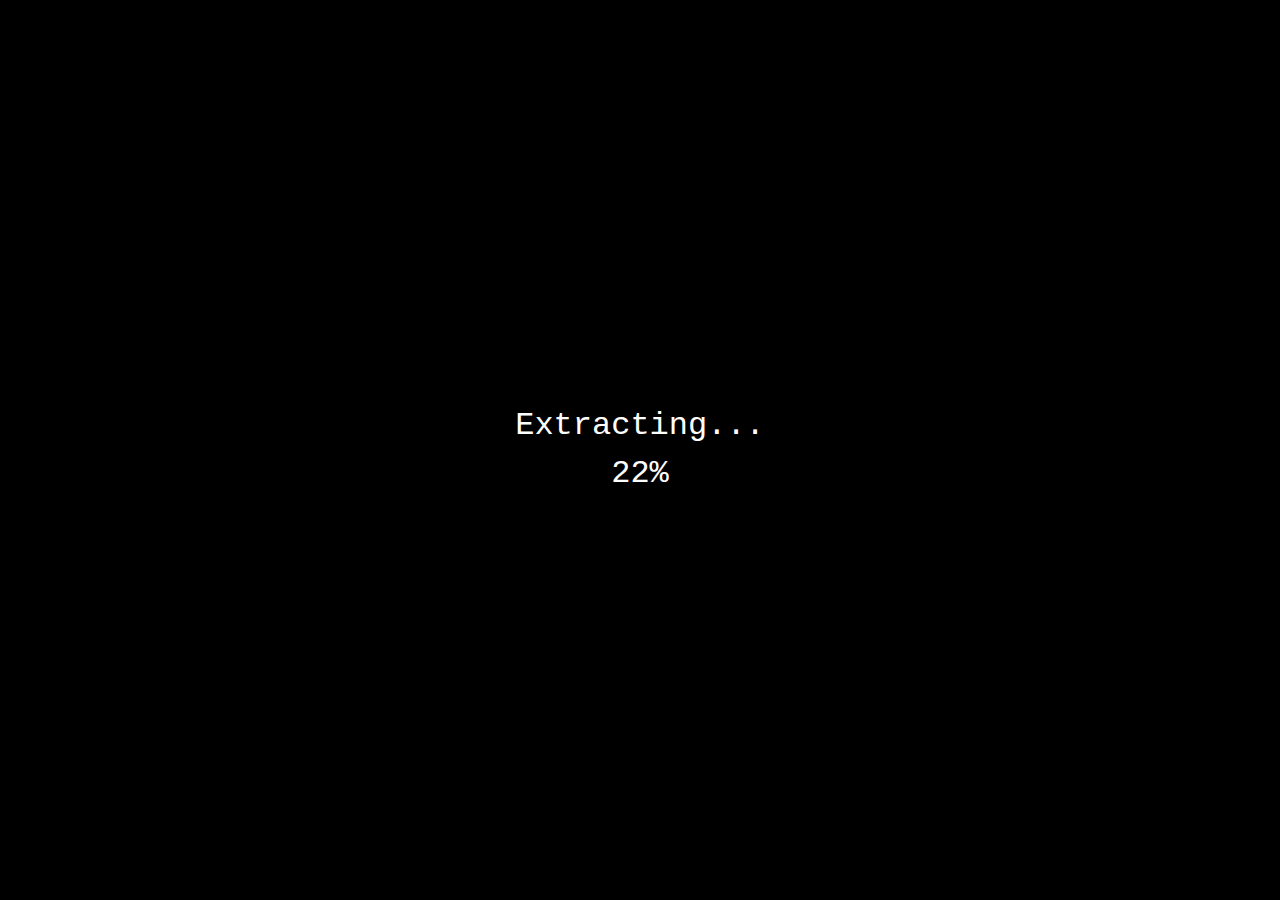
==== index.html @ 40b31751 "Add files via upload" ====
<!DOCTYPE html>
<html lang="id">
	<head>
		<meta charset="utf-8">
        <meta name="viewport" content="width=device-width, initial-scale=1">
		<meta name="description" content="Selamat datang di situs saya.">
		<meta name="twitter:card" content="summary_large_image">
		<meta name="twitter:site" content="@jnnsbryn">
		<meta property="og:type" content="website">
		<meta property="og:image" content="./assets/android-chrome-512x512.png">
        <meta property="og:title" content="Jeannes Bryan">
        <meta property="og:url" content="https://jeannesbryan.zip">
        <meta property="og:description" content="Selamat datang di situs saya.">
        <meta property="og:site_name" content="Jeannes Bryan">
        <link rel="stylesheet" type="text/css" href="./assets/bootstrap.min.css">
        <link rel="stylesheet" type="text/css" href="./assets/style.css">
        <link rel="apple-touch-icon" sizes="180x180" href="./assets/apple-touch-icon.png">
        <link rel="icon" type="image/png" sizes="32x32" href="./assets/favicon-32x32.png">
        <link rel="icon" type="image/png" sizes="16x16" href="./assets/favicon-16x16.png">
        <link rel="manifest" href="./assets/site.webmanifest">
		<title>Jeannes Bryan</title>
	</head>
	<body class="d-flex flex-column vh-100 bg-dark font-monospace">
		<div class="splash-screen" id="splash-screen">
			<div class="loading-text">Extracting...</div>
			<div id="loading-number" class="loading-text">0%</div>
		</div>
		<div class="container">
			<div class="pt-3 border-bottom border-light">
				<figure class="text-center text-dark">
					<blockquote class="blockquote">
						<p class="h1"><a href="/" class="text-decoration-none text-bg-dark">Jeannes Bryan</a></p>
					</blockquote>
					<figcaption class="blockquote-footer text-bg-dark">
						404
					</figcaption>
				</figure>
			</div>
			<div class="d-flex border-bottom border-light justify-content-center flex-wrap mb-3">
				<div class="d-inline-flex fs-5 mx-2"><a href="/" class="text-decoration-none text-bg-dark fw-bold">Home</a></div>
				<div class="d-inline-flex fs-5 mx-2"><a href="./about.html" class="text-decoration-none text-bg-dark">About</a></div>
			</div>
			<ul class="list-group list-group-flush" id="list-group"></ul>
		</div>
		<script src="./assets/bootstrap.bundle.min.js"></script>
		<script src="./assets/jquery.min.js"></script>
		<script src="./assets/script.js"></script>
	</body>
	<footer class="mt-auto p-2 text-center">
		<div class="container font-monospace border-top border-light p-1">
			<div class="mt-1 text-bg-dark"><svg xmlns="http://www.w3.org/2000/svg" style="transform: scale(-1,1)" width="16" height="16" fill="currentColor" class="bi bi-c-circle" viewBox="0 0 16 16"><path d="M1 8a7 7 0 1 0 14 0A7 7 0 0 0 1 8m15 0A8 8 0 1 1 0 8a8 8 0 0 1 16 0M8.146 4.992c-1.212 0-1.927.92-1.927 2.502v1.06c0 1.571.703 2.462 1.927 2.462.979 0 1.641-.586 1.729-1.418h1.295v.093c-.1 1.448-1.354 2.467-3.03 2.467-2.091 0-3.269-1.336-3.269-3.603V7.482c0-2.261 1.201-3.638 3.27-3.638 1.681 0 2.935 1.054 3.029 2.572v.088H9.875c-.088-.879-.768-1.512-1.729-1.512"/></svg> Jeannes Bryan</div>
        </div>
    </footer>
</html>
---- assets/style.css ----
.content {
	display: none;
}
.noContent {
	color: #000;
	background-color: transparent;
	pointer-events: none;
	border-style: none;
} 
li {
	list-style: none;
}
body {
	margin: 0;
}
.splash-screen {
	position: fixed;
	top: 0;
	left: 0;
	right: 0;
	bottom: 0;
	background-color: black;
	color: white;
	display: flex;
	flex-direction: column;
	justify-content: center;
	align-items: center;
	font-size: 2rem;
	z-index: 9999;
	opacity: 1;
	transition: opacity 1s ease; /* Transition for fade effect */
}
.fade-out {
	opacity: 0; /* Set opacity to 0 for fade out */
}
.loading-text {
	margin: 0; /* Remove margin for better alignment */
}
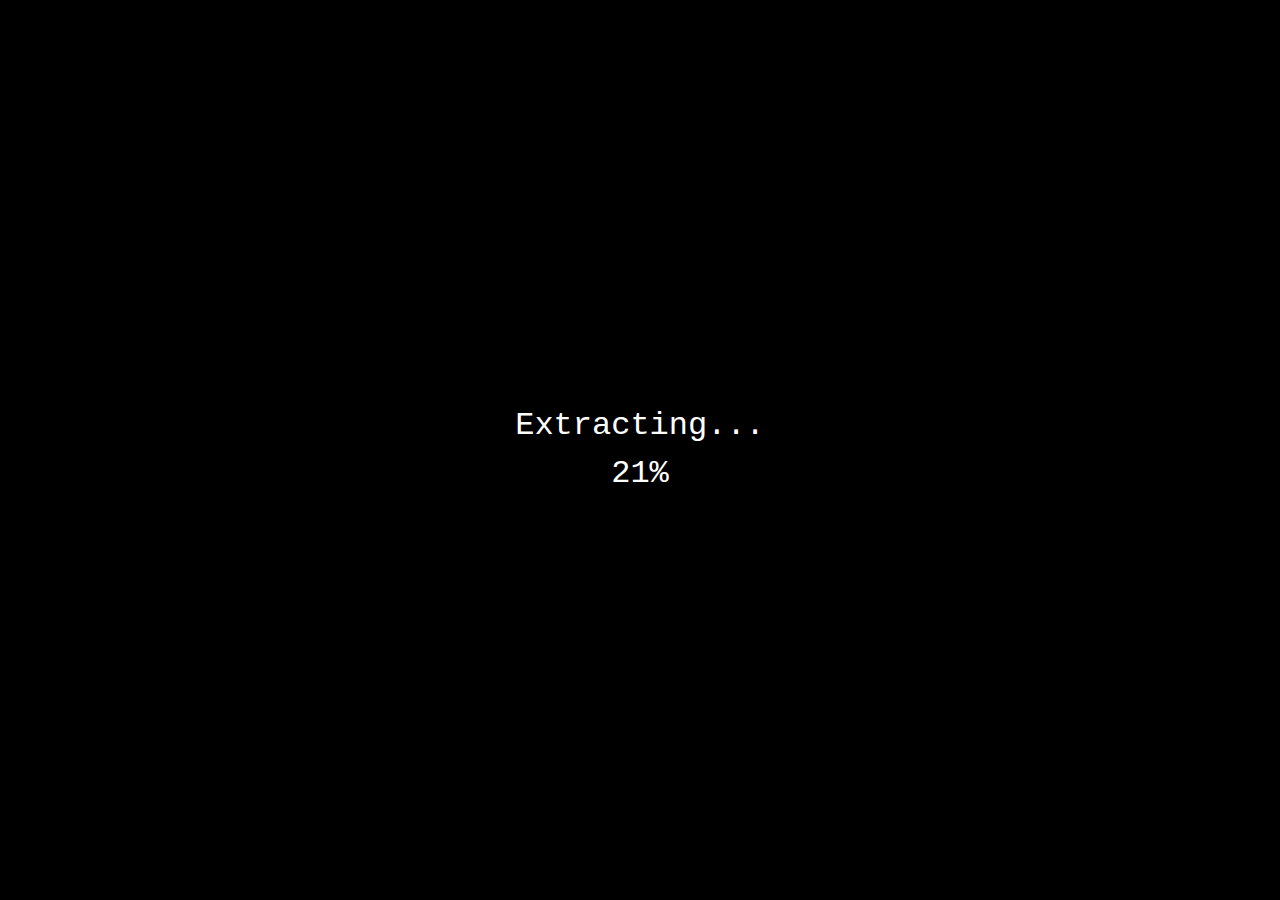
==== commit b415649a: "Update index.html" ====
--- a/index.html
+++ b/index.html
@@ -1,13 +1,13 @@
-<!DOCTYPE html>
+<!doctype html>
 <html lang="id">
-	<head>
-		<meta charset="utf-8">
+    <head>
+        <meta charset="utf-8">
         <meta name="viewport" content="width=device-width, initial-scale=1">
 		<meta name="description" content="Selamat datang di situs saya.">
 		<meta name="twitter:card" content="summary_large_image">
 		<meta name="twitter:site" content="@jnnsbryn">
 		<meta property="og:type" content="website">
-		<meta property="og:image" content="./assets/android-chrome-512x512.png">
+		<meta property="og:image" content="./assets/jeannesbryan.webp">
         <meta property="og:title" content="Jeannes Bryan">
         <meta property="og:url" content="https://jeannesbryan.zip">
         <meta property="og:description" content="Selamat datang di situs saya.">
@@ -19,36 +19,81 @@
         <link rel="icon" type="image/png" sizes="16x16" href="./assets/favicon-16x16.png">
         <link rel="manifest" href="./assets/site.webmanifest">
 		<title>Jeannes Bryan</title>
-	</head>
-	<body class="d-flex flex-column vh-100 bg-dark font-monospace">
+    </head>
+    <style>
+        .container {
+            min-height: 100vh;
+        }
+    </style>
+    <body class="bg-dark font-monospace">
 		<div class="splash-screen" id="splash-screen">
 			<div class="loading-text">Extracting...</div>
 			<div id="loading-number" class="loading-text">0%</div>
 		</div>
-		<div class="container">
-			<div class="pt-3 border-bottom border-light">
-				<figure class="text-center text-dark">
-					<blockquote class="blockquote">
-						<p class="h1"><a href="/" class="text-decoration-none text-bg-dark">Jeannes Bryan</a></p>
-					</blockquote>
-					<figcaption class="blockquote-footer text-bg-dark">
-						404
-					</figcaption>
-				</figure>
-			</div>
-			<div class="d-flex border-bottom border-light justify-content-center flex-wrap mb-3">
-				<div class="d-inline-flex fs-5 mx-2"><a href="/" class="text-decoration-none text-bg-dark fw-bold">Home</a></div>
-				<div class="d-inline-flex fs-5 mx-2"><a href="./about.html" class="text-decoration-none text-bg-dark">About</a></div>
-			</div>
-			<ul class="list-group list-group-flush" id="list-group"></ul>
-		</div>
-		<script src="./assets/bootstrap.bundle.min.js"></script>
+        <div class="container d-flex flex-column justify-content-center">
+            <div class="row text-center">
+                <div class="col-md-12 col-lg-10 mx-auto">
+                    <div class="p-1">
+                        <img src="./assets/jeannesbryan.webp" class="img-thumbnail rounded-circle" alt="Jeannes Bryan" width="180px" height="auto">
+                    </div>
+					<div class="p-1 text-bg-dark">
+						<h2>Jeannes Bryan</h2>
+						<p>Hi, I’m Jeannes Bryan, a NPC who loves watching sports, a tech enthusiast, and a professional thinker.</p>
+					</div>
+					<div id="accordionExample">
+						<div class="d-grid gap-2 col-6 mx-auto border border-start-0 border-end-0">
+							<a class="btn btn-outline-light mt-3" href="./blog" role="button">Blog</a>
+							<a class="btn btn-outline-light" data-bs-toggle="collapse" href="#social" role="button" aria-expanded="false" aria-controls="social" data-bs-parent="#accordionExample">Social</a>
+							<a class="btn btn-outline-light" data-bs-toggle="collapse" href="#arweaveao" role="button" aria-expanded="false" aria-controls="arweaveao" data-bs-parent="#accordionExample">Arweave/AO</a>
+							<a class="btn btn-outline-light" data-bs-toggle="collapse" href="#unstoppabledomains" role="button" aria-expanded="false" aria-controls="unstoppabledomains" data-bs-parent="#accordionExample">Unstoppable Domains</a>
+							<a class="btn btn-outline-light mb-3" data-bs-toggle="collapse" href="#xdcdomains" role="button" aria-expanded="false" aria-controls="xdcdomains" data-bs-parent="#accordionExample">XDC Domains</a>
+						</div>
+						<div class="collapse border mt-3" id="social" data-bs-parent="#accordionExample">
+							<div class="card card-body bg-dark">
+								<div class="d-flex justify-content-center"><div class="d-inline-flex fw-bold mb-3 text-bg-dark border-bottom border-light">Social</div></div>
+								<div class="d-flex flex-wrap justify-content-center">
+									<div class="d-inline-flex p-2"><a class="btn btn-outline-light" href="https://x.com/jnnsbryn" role="button"><svg xmlns="http://www.w3.org/2000/svg" width="16" height="16" fill="currentColor" class="bi bi-twitter-x mb-1" viewBox="0 0 16 16"><path d="M12.6.75h2.454l-5.36 6.142L16 15.25h-4.937l-3.867-5.07-4.425 5.07H.316l5.733-6.57L0 .75h5.063l3.495 4.633L12.601.75Zm-.86 13.028h1.36L4.323 2.145H2.865z"/></svg> &#8226; X</a></div>
+									<div class="d-inline-flex p-2"><a class="btn btn-outline-light" href="https://www.instagram.com/jnnsbryn" role="button"><svg xmlns="http://www.w3.org/2000/svg" width="16" height="16" fill="currentColor" class="bi bi-instagram mb-1" viewBox="0 0 16 16"><path d="M8 0C5.829 0 5.556.01 4.703.048 3.85.088 3.269.222 2.76.42a3.9 3.9 0 0 0-1.417.923A3.9 3.9 0 0 0 .42 2.76C.222 3.268.087 3.85.048 4.7.01 5.555 0 5.827 0 8.001c0 2.172.01 2.444.048 3.297.04.852.174 1.433.372 1.942.205.526.478.972.923 1.417.444.445.89.719 1.416.923.51.198 1.09.333 1.942.372C5.555 15.99 5.827 16 8 16s2.444-.01 3.298-.048c.851-.04 1.434-.174 1.943-.372a3.9 3.9 0 0 0 1.416-.923c.445-.445.718-.891.923-1.417.197-.509.332-1.09.372-1.942C15.99 10.445 16 10.173 16 8s-.01-2.445-.048-3.299c-.04-.851-.175-1.433-.372-1.941a3.9 3.9 0 0 0-.923-1.417A3.9 3.9 0 0 0 13.24.42c-.51-.198-1.092-.333-1.943-.372C10.443.01 10.172 0 7.998 0zm-.717 1.442h.718c2.136 0 2.389.007 3.232.046.78.035 1.204.166 1.486.275.373.145.64.319.92.599s.453.546.598.92c.11.281.24.705.275 1.485.039.843.047 1.096.047 3.231s-.008 2.389-.047 3.232c-.035.78-.166 1.203-.275 1.485a2.5 2.5 0 0 1-.599.919c-.28.28-.546.453-.92.598-.28.11-.704.24-1.485.276-.843.038-1.096.047-3.232.047s-2.39-.009-3.233-.047c-.78-.036-1.203-.166-1.485-.276a2.5 2.5 0 0 1-.92-.598 2.5 2.5 0 0 1-.6-.92c-.109-.281-.24-.705-.275-1.485-.038-.843-.046-1.096-.046-3.233s.008-2.388.046-3.231c.036-.78.166-1.204.276-1.486.145-.373.319-.64.599-.92s.546-.453.92-.598c.282-.11.705-.24 1.485-.276.738-.034 1.024-.044 2.515-.045zm4.988 1.328a.96.96 0 1 0 0 1.92.96.96 0 0 0 0-1.92m-4.27 1.122a4.109 4.109 0 1 0 0 8.217 4.109 4.109 0 0 0 0-8.217m0 1.441a2.667 2.667 0 1 1 0 5.334 2.667 2.667 0 0 1 0-5.334"/></svg> &#8226; Instagram</a></div>
+									<div class="d-inline-flex p-2"><a class="btn btn-outline-light" href="https://www.threads.net/@jnnsbryn" role="button"><svg xmlns="http://www.w3.org/2000/svg" width="16" height="16" fill="currentColor" class="bi bi-threads mb-1" viewBox="0 0 16 16"><path d="M6.321 6.016c-.27-.18-1.166-.802-1.166-.802.756-1.081 1.753-1.502 3.132-1.502.975 0 1.803.327 2.394.948s.928 1.509 1.005 2.644q.492.207.905.484c1.109.745 1.719 1.86 1.719 3.137 0 2.716-2.226 5.075-6.256 5.075C4.594 16 1 13.987 1 7.994 1 2.034 4.482 0 8.044 0 9.69 0 13.55.243 15 5.036l-1.36.353C12.516 1.974 10.163 1.43 8.006 1.43c-3.565 0-5.582 2.171-5.582 6.79 0 4.143 2.254 6.343 5.63 6.343 2.777 0 4.847-1.443 4.847-3.556 0-1.438-1.208-2.127-1.27-2.127-.236 1.234-.868 3.31-3.644 3.31-1.618 0-3.013-1.118-3.013-2.582 0-2.09 1.984-2.847 3.55-2.847.586 0 1.294.04 1.663.114 0-.637-.54-1.728-1.9-1.728-1.25 0-1.566.405-1.967.868ZM8.716 8.19c-2.04 0-2.304.87-2.304 1.416 0 .878 1.043 1.168 1.6 1.168 1.02 0 2.067-.282 2.232-2.423a6.2 6.2 0 0 0-1.528-.161"/></svg> &#8226; Threads</a></div>
+									<div class="d-inline-flex p-2"><a class="btn btn-outline-light" href="https://www.tiktok.com/@jnnsbryn" role="button"><svg xmlns="http://www.w3.org/2000/svg" width="16" height="16" fill="currentColor" class="bi bi-tiktok mb-1" viewBox="0 0 16 16"><path d="M9 0h1.98c.144.715.54 1.617 1.235 2.512C12.895 3.389 13.797 4 15 4v2c-1.753 0-3.07-.814-4-1.829V11a5 5 0 1 1-5-5v2a3 3 0 1 0 3 3z"/></svg> &#8226; TikTok</a></div>
+									<div class="d-inline-flex p-2"><a class="btn btn-outline-light" href="https://www.facebook.com/jnnsbryn" role="button"><svg xmlns="http://www.w3.org/2000/svg" width="16" height="16" fill="currentColor" class="bi bi-facebook mb-1" viewBox="0 0 16 16"><path d="M16 8.049c0-4.446-3.582-8.05-8-8.05C3.58 0-.002 3.603-.002 8.05c0 4.017 2.926 7.347 6.75 7.951v-5.625h-2.03V8.05H6.75V6.275c0-2.017 1.195-3.131 3.022-3.131.876 0 1.791.157 1.791.157v1.98h-1.009c-.993 0-1.303.621-1.303 1.258v1.51h2.218l-.354 2.326H9.25V16c3.824-.604 6.75-3.934 6.75-7.951"/></svg> &#8226; Facebook</a></div>
+									<div class="d-inline-flex p-2"><a class="btn btn-outline-light" href="https://www.linkedin.com/in/jnnsbryn" role="button"><svg xmlns="http://www.w3.org/2000/svg" width="16" height="16" fill="currentColor" class="bi bi-linkedin mb-1" viewBox="0 0 16 16"><path d="M0 1.146C0 .513.526 0 1.175 0h13.65C15.474 0 16 .513 16 1.146v13.708c0 .633-.526 1.146-1.175 1.146H1.175C.526 16 0 15.487 0 14.854zm4.943 12.248V6.169H2.542v7.225zm-1.2-8.212c.837 0 1.358-.554 1.358-1.248-.015-.709-.52-1.248-1.342-1.248S2.4 3.226 2.4 3.934c0 .694.521 1.248 1.327 1.248zm4.908 8.212V9.359c0-.216.016-.432.08-.586.173-.431.568-.878 1.232-.878.869 0 1.216.662 1.216 1.634v3.865h2.401V9.25c0-2.22-1.184-3.252-2.764-3.252-1.274 0-1.845.7-2.165 1.193v.025h-.016l.016-.025V6.169h-2.4c.03.678 0 7.225 0 7.225z"/></svg> &#8226; LinkedIn</a></div>
+								</div>
+							</div>
+						</div>
+						<div class="collapse border mt-3" id="arweaveao" data-bs-parent="#accordionExample">
+							<div class="card card-body bg-dark">
+								<div class="d-flex justify-content-center"><div class="d-inline-flex fw-bold mb-3 text-bg-dark border-bottom border-light">Arweave/AO</div></div>
+								<div class="d-flex flex-wrap justify-content-center">
+									<div class="d-inline-flex p-2"><a class="btn btn-outline-light" href="https://jeannesbryan_metalinks.ar.io/" role="button">MetaLinks</a></div>
+									<div class="d-inline-flex p-2"><a class="btn btn-outline-light" href="https://jeannesbryan_everlink.ar.io/" role="button">Everlink</a></div>
+								</div>
+							</div>
+						</div>
+						<div class="collapse border mt-3" id="unstoppabledomains" data-bs-parent="#accordionExample">
+							<div class="card card-body bg-dark">
+								<div class="d-flex justify-content-center"><div class="d-inline-flex fw-bold mb-3 text-bg-dark border-bottom border-light">Unstoppable Domains</div></div>
+								<div class="d-flex flex-wrap justify-content-center">
+									<div class="d-inline-flex p-2"><a class="btn btn-outline-light" href="https://ud.me/jeannesbryan.npc" role="button">&#9733; NPC</a></div>
+									<div class="d-inline-flex p-2"><a class="btn btn-outline-light" href="https://ud.me/jeannesbryan.polygon" role="button">Polygon</a></div>
+								</div>
+							</div>
+						</div>
+						<div class="collapse border mt-3" id="xdcdomains" data-bs-parent="#accordionExample">
+							<div class="card card-body bg-dark">
+								<div class="d-flex justify-content-center"><div class="d-inline-flex fw-bold mb-3 text-bg-dark border-bottom border-light">XDC Domains</div></div>
+								<div class="d-flex flex-wrap justify-content-center">
+									<div class="d-inline-flex p-2"><a class="btn btn-outline-light" href="https://xdc.limo/jeannesbryan.xdc" role="button">XDC</a></div>
+								</div>
+							</div>
+						</div>
+					</div>
+                </div>
+            </div>
+			<div class="p-3 text-center text-bg-dark"><svg xmlns="http://www.w3.org/2000/svg" style="transform: scale(-1,1)" width="16" height="16" fill="currentColor" class="bi bi-c-circle" viewBox="0 0 16 16"><path d="M1 8a7 7 0 1 0 14 0A7 7 0 0 0 1 8m15 0A8 8 0 1 1 0 8a8 8 0 0 1 16 0M8.146 4.992c-1.212 0-1.927.92-1.927 2.502v1.06c0 1.571.703 2.462 1.927 2.462.979 0 1.641-.586 1.729-1.418h1.295v.093c-.1 1.448-1.354 2.467-3.03 2.467-2.091 0-3.269-1.336-3.269-3.603V7.482c0-2.261 1.201-3.638 3.27-3.638 1.681 0 2.935 1.054 3.029 2.572v.088H9.875c-.088-.879-.768-1.512-1.729-1.512"/></svg> Jeannes Bryan</div>
+        </div>
+        <script src="./assets/bootstrap.bundle.min.js"></script>
 		<script src="./assets/jquery.min.js"></script>
 		<script src="./assets/script.js"></script>
-	</body>
-	<footer class="mt-auto p-2 text-center">
-		<div class="container font-monospace border-top border-light p-1">
-			<div class="mt-1 text-bg-dark"><svg xmlns="http://www.w3.org/2000/svg" style="transform: scale(-1,1)" width="16" height="16" fill="currentColor" class="bi bi-c-circle" viewBox="0 0 16 16"><path d="M1 8a7 7 0 1 0 14 0A7 7 0 0 0 1 8m15 0A8 8 0 1 1 0 8a8 8 0 0 1 16 0M8.146 4.992c-1.212 0-1.927.92-1.927 2.502v1.06c0 1.571.703 2.462 1.927 2.462.979 0 1.641-.586 1.729-1.418h1.295v.093c-.1 1.448-1.354 2.467-3.03 2.467-2.091 0-3.269-1.336-3.269-3.603V7.482c0-2.261 1.201-3.638 3.27-3.638 1.681 0 2.935 1.054 3.029 2.572v.088H9.875c-.088-.879-.768-1.512-1.729-1.512"/></svg> Jeannes Bryan</div>
-        </div>
-    </footer>
+    </body>
 </html>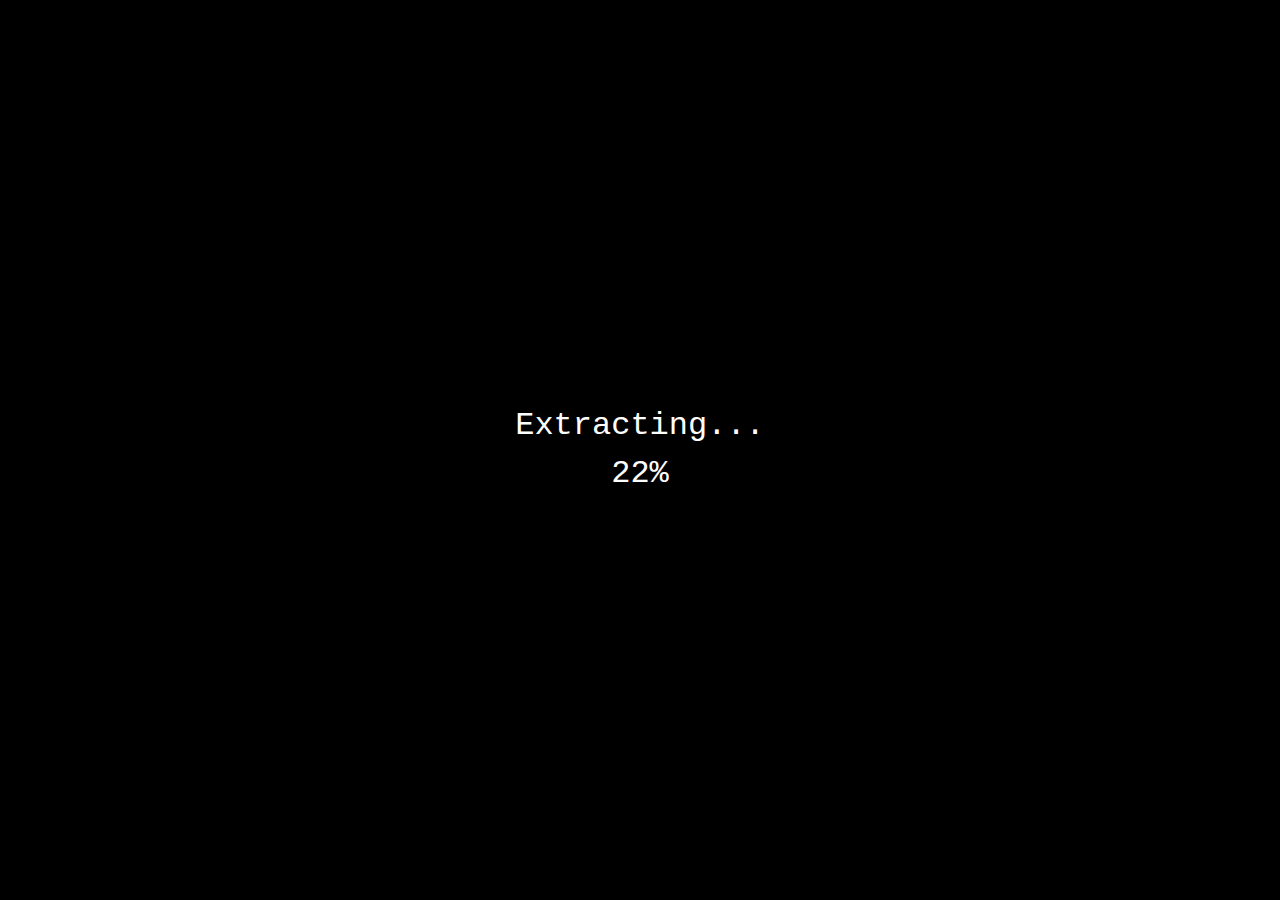
==== commit 8e8f6652: "Update index.html" ====
--- a/index.html
+++ b/index.html
@@ -76,6 +76,8 @@
 								<div class="d-flex flex-wrap justify-content-center">
 									<div class="d-inline-flex p-2"><a class="btn btn-outline-light" href="https://ud.me/jeannesbryan.npc" role="button">&#9733; NPC</a></div>
 									<div class="d-inline-flex p-2"><a class="btn btn-outline-light" href="https://ud.me/jeannesbryan.polygon" role="button">Polygon</a></div>
+									<div class="d-inline-flex p-2"><a class="btn btn-outline-light" href="https://ud.me/jeannesbryan.ltc" role="button">LTC</a></div>
+									<div class="d-inline-flex p-2"><a class="btn btn-outline-light" href="https://ud.me/jeannesbryan.xmr" role="button">XMR</a></div>
 								</div>
 							</div>
 						</div>
